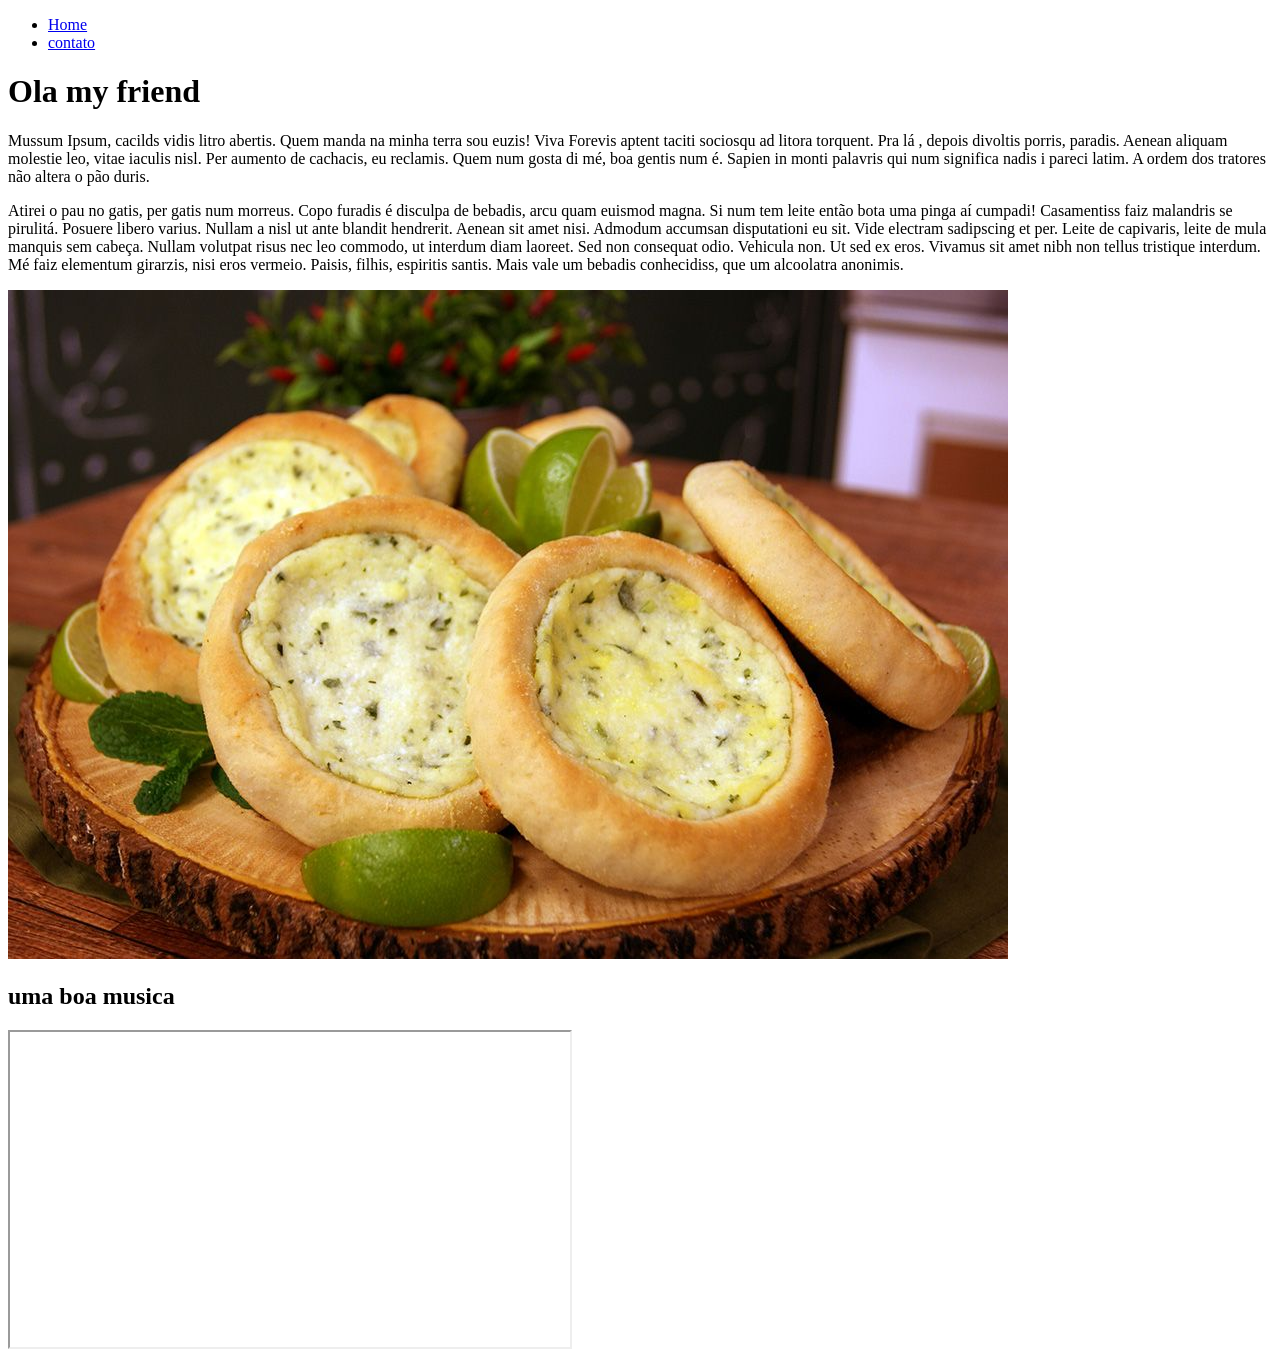
==== index.html @ e4e60e25 "aprendendo html" ====
<!DOCTYPE html>
<html lang="pt-br">
<head>
    <meta charset="UTF-8">
    <meta http-equiv="X-UA-Compatible" content="IE=edge">
    <meta name="viewport" content="width=device-width, initial-scale=1.0">
    <title>Meu Perfil</title>
</head>
<body>
<ul>

<li><a href="index.html"> Home </a></li>
<li><a href="contato.html">contato</a>
    </li>
</ul>





    <h1> Ola my friend </h1>

    <p>Mussum Ipsum, cacilds vidis litro abertis. Quem manda na minha terra sou euzis! Viva Forevis aptent taciti sociosqu ad litora torquent. Pra lá , depois divoltis porris, paradis. Aenean aliquam molestie leo, vitae iaculis nisl.

        Per aumento de cachacis, eu reclamis. Quem num gosta di mé, boa gentis num é. Sapien in monti palavris qui num significa nadis i pareci latim. A ordem dos tratores não altera o pão duris.
        </p>
        <p>
        Atirei o pau no gatis, per gatis num morreus. Copo furadis é disculpa de bebadis, arcu quam euismod magna. Si num tem leite então bota uma pinga aí cumpadi! Casamentiss faiz malandris se pirulitá.
        
        Posuere libero varius. Nullam a nisl ut ante blandit hendrerit. Aenean sit amet nisi. Admodum accumsan disputationi eu sit. Vide electram sadipscing et per. Leite de capivaris, leite de mula manquis sem cabeça. Nullam volutpat risus nec leo commodo, ut interdum diam laoreet. Sed non consequat odio.
        
        Vehicula non. Ut sed ex eros. Vivamus sit amet nibh non tellus tristique interdum. Mé faiz elementum girarzis, nisi eros vermeio. Paisis, filhis, espiritis santis. Mais vale um bebadis conhecidiss, que um alcoolatra anonimis.
    </p>
    <img src ="assets/img/f_355412.jpg" alt="minha foto">

<h2>uma boa musica</h2>

<iframe width="560" height="315" src="https://www.youtube.com/embed/QD-czGenT8U"
 title="YouTube video player" 
 frameborder="3"
  allow="accelerometer; autoplay; clipboard-write; encrypted-media; gyroscope; picture-in-picture"
   allowfullscreen></iframe>
</body>

</html>
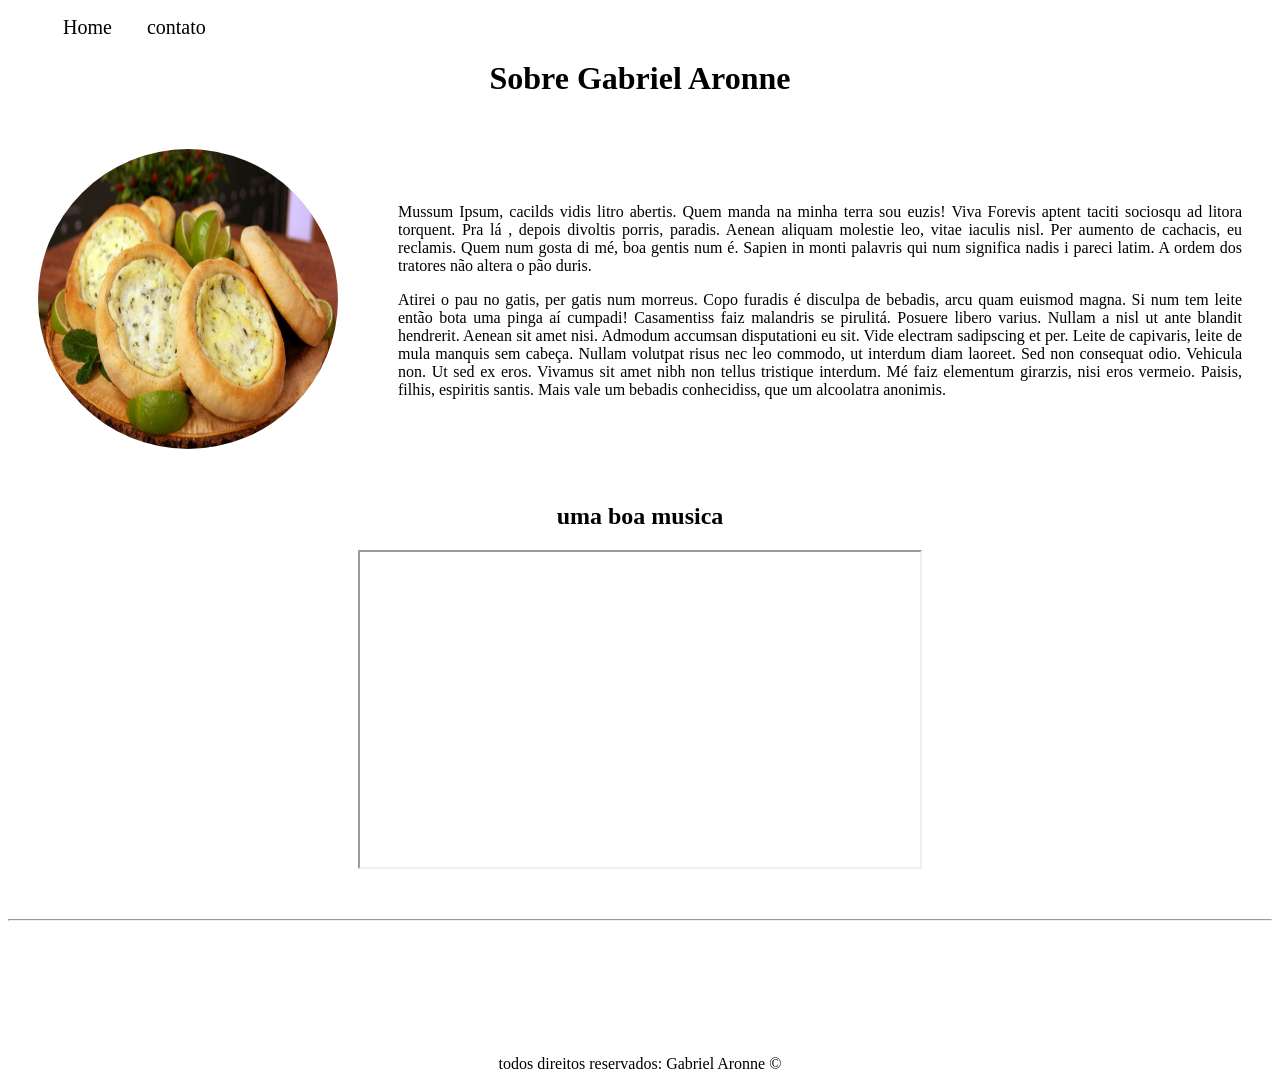
==== commit 76b70353: "implementacao de todo estilo do site" ====
--- a/index.html
+++ b/index.html
@@ -1,45 +1,87 @@
 <!DOCTYPE html>
 <html lang="pt-br">
+
 <head>
     <meta charset="UTF-8">
     <meta http-equiv="X-UA-Compatible" content="IE=edge">
     <meta name="viewport" content="width=device-width, initial-scale=1.0">
     <title>Meu Perfil</title>
+    <link rel="stylesheet" href="assets/css/style.css">
 </head>
+
 <body>
-<ul>
+    <ul id="menu">
 
-<li><a href="index.html"> Home </a></li>
-<li><a href="contato.html">contato</a>
-    </li>
-</ul>
+        <li><a href="index.html"> Home </a></li>
+        <li><a href="contato.html">contato</a>
+        </li>
+    </ul>
 
 
 
 
 
-    <h1> Ola my friend </h1>
+    <h1 class="center"> Sobre Gabriel Aronne </h1>
+    <div class="container">
 
-    <p>Mussum Ipsum, cacilds vidis litro abertis. Quem manda na minha terra sou euzis! Viva Forevis aptent taciti sociosqu ad litora torquent. Pra lá , depois divoltis porris, paradis. Aenean aliquam molestie leo, vitae iaculis nisl.
+        <div><img class="br-50 wh p-30" src="assets/img/f_355412.jpg" alt="esfiha de queijo"> </div>
 
-        Per aumento de cachacis, eu reclamis. Quem num gosta di mé, boa gentis num é. Sapien in monti palavris qui num significa nadis i pareci latim. A ordem dos tratores não altera o pão duris.
-        </p>
-        <p>
-        Atirei o pau no gatis, per gatis num morreus. Copo furadis é disculpa de bebadis, arcu quam euismod magna. Si num tem leite então bota uma pinga aí cumpadi! Casamentiss faiz malandris se pirulitá.
-        
-        Posuere libero varius. Nullam a nisl ut ante blandit hendrerit. Aenean sit amet nisi. Admodum accumsan disputationi eu sit. Vide electram sadipscing et per. Leite de capivaris, leite de mula manquis sem cabeça. Nullam volutpat risus nec leo commodo, ut interdum diam laoreet. Sed non consequat odio.
-        
-        Vehicula non. Ut sed ex eros. Vivamus sit amet nibh non tellus tristique interdum. Mé faiz elementum girarzis, nisi eros vermeio. Paisis, filhis, espiritis santis. Mais vale um bebadis conhecidiss, que um alcoolatra anonimis.
-    </p>
-    <img src ="assets/img/f_355412.jpg" alt="minha foto">
+        <div class="p-30 justify">
+            <p class="justify">Mussum Ipsum, cacilds vidis litro abertis. Quem manda na minha terra sou euzis! Viva
+                Forevis aptent taciti sociosqu ad litora torquent. Pra lá , depois divoltis porris, paradis. Aenean
+                aliquam molestie leo, vitae iaculis nisl.
 
-<h2>uma boa musica</h2>
+                Per aumento de cachacis, eu reclamis. Quem num gosta di mé, boa gentis num é. Sapien in monti palavris
+                qui num significa nadis i pareci latim. A ordem dos tratores não altera o pão duris.
+            </p>
+            <p>
+                Atirei o pau no gatis, per gatis num morreus. Copo furadis é disculpa de bebadis, arcu quam euismod
+                magna. Si num tem leite então bota uma pinga aí cumpadi! Casamentiss faiz malandris se pirulitá.
 
-<iframe width="560" height="315" src="https://www.youtube.com/embed/QD-czGenT8U"
- title="YouTube video player" 
- frameborder="3"
-  allow="accelerometer; autoplay; clipboard-write; encrypted-media; gyroscope; picture-in-picture"
-   allowfullscreen></iframe>
+                Posuere libero varius. Nullam a nisl ut ante blandit hendrerit. Aenean sit amet nisi. Admodum accumsan
+                disputationi eu sit. Vide electram sadipscing et per. Leite de capivaris, leite de mula manquis sem
+                cabeça. Nullam volutpat risus nec leo commodo, ut interdum diam laoreet. Sed non consequat odio.
+
+                Vehicula non. Ut sed ex eros. Vivamus sit amet nibh non tellus tristique interdum. Mé faiz elementum
+                girarzis, nisi eros vermeio. Paisis, filhis, espiritis santis. Mais vale um bebadis conhecidiss, que um
+                alcoolatra anonimis.
+            </p>
+        </div>
+
+
+
+
+
+    </div>
+
+
+    <h2 class="center">uma boa musica</h2>
+
+    <div class="container mb-50">
+        <iframe width="560" height="315" src="https://www.youtube.com/embed/QD-czGenT8U" title="YouTube video player"
+            frameborder="3"
+            allow="accelerometer; autoplay; clipboard-write; encrypted-media; gyroscope; picture-in-picture"
+            allowfullscreen></iframe>
+
+    </div>
+
+    <hr>
+
+    <footer>
+        <div class="container">
+            <a href="https://www.linkedin.com/in/gabriel-aronne-3293b2129/"
+             target="_blank" 
+             img class="tm-social p-30 "
+                src="assets/img/linkedin" alt="logo linkedin"></a>
+                
+               
+        </div> 
+
+        <p class="center">todos direitos reservados: Gabriel Aronne &copy </p>
+   
+    </footer>
+   
+
 </body>
 
 </html>
--- a/assets/css/style.css
+++ b/assets/css/style.css
@@ -0,0 +1,60 @@
+/* estilos pagina index.html */
+/* estilos pagina contato.html */
+
+
+.center {
+text-align: center;
+}
+.justify{
+    text-align: justify;
+}
+
+.container {
+display: flex;
+flex-flow: row ;
+justify-content: center;
+align-items: center;
+}
+#menu li {
+    display: inline;
+    padding: 15px;
+    
+}
+
+#menu li a {
+    text-decoration: none;
+    color: black;
+    font-size: 20px;
+
+}
+#menu li a:hover{
+    color:grey;
+}
+
+.p-30{
+padding: 30px;
+
+}
+
+.br-50{
+
+    border-radius: 50%;
+}
+
+.wh {
+    width: 300px;
+    height: 300px;
+}
+.tm-social {
+    width: 50px;
+    height: 50px;
+}
+
+.mb-50{
+margin-bottom: 50px;
+
+}
+.ml-50{
+margin-left: 50px;
+
+}
